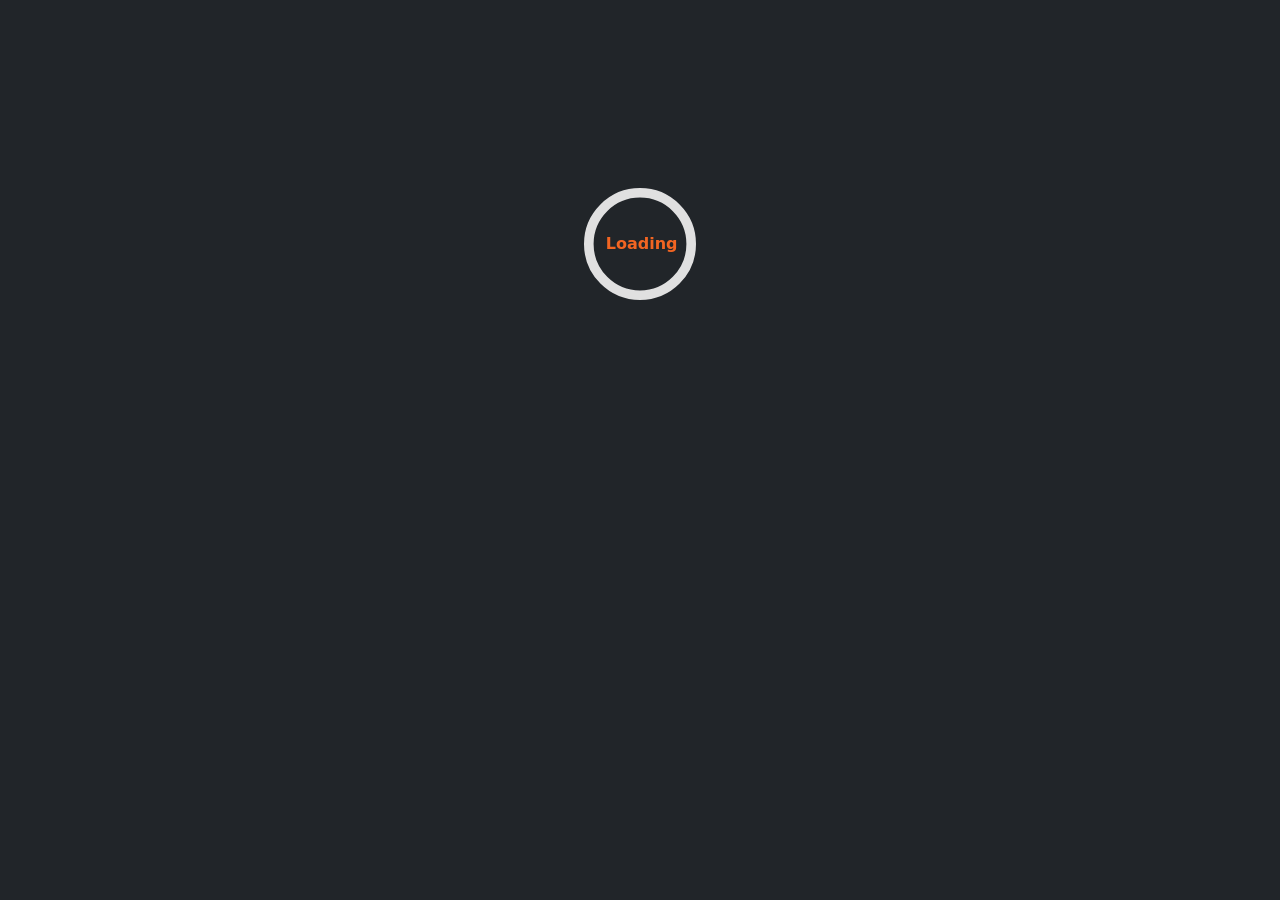
==== index.html @ 8a052824 "Add files via upload" ====
<!DOCTYPE html>
<html lang="en">

<head>
    <meta charset="utf-8" />
    <meta name="viewport" content="width=device-width, initial-scale=1.0" />
    <title>temp24DeveloperWASM</title>
    <base href="/" />
    <link href="https://cdn.jsdelivr.net/npm/bootstrap@5.3.8/dist/css/bootstrap.min.css" rel="stylesheet" integrity="sha384-sRIl4kxILFvY47J16cr9ZwB07vP4J8+LH7qKQnuqkuIAvNWLzeN8tE5YBujZqJLB" crossorigin="anonymous">
    <link rel="stylesheet" href="https://cdn.jsdelivr.net/npm/bootstrap-icons@1.13.1/font/bootstrap-icons.min.css">
    <link rel="stylesheet" href="css/app.css" />
    <link rel="stylesheet" href="css/style.css" />

    <!-- If you add any scoped CSS files, uncomment the following to load them
    <link href="temp24DeveloperWASM.styles.css" rel="stylesheet" /> -->
</head>

<body class="bg-dark">
    <div id="app">
        <svg class="loading-progress">
            <circle r="40%" cx="50%" cy="50%" />
            <circle r="40%" cx="50%" cy="50%" />
        </svg>
        <div class="loading-progress-text text-orange"></div>
    </div>

    <div id="blazor-error-ui">
        An unhandled error has occurred.
        <a href="" class="reload text-white">Reload</a>
        <a class="dismiss text-white text-decoration-none">🗙</a>
    </div>
    <script src="_framework/blazor.webassembly.js"></script>
    <script src="https://cdn.jsdelivr.net/npm/bootstrap@5.3.8/dist/js/bootstrap.bundle.min.js" integrity="sha384-FKyoEForCGlyvwx9Hj09JcYn3nv7wiPVlz7YYwJrWVcXK/BmnVDxM+D2scQbITxI" crossorigin="anonymous"></script>

</body>

</html>
---- css/app.css ----
.valid.modified:not([type=checkbox]) {
    outline: 1px solid #26b050;
}

.invalid {
    outline: 1px solid red;
}

.validation-message {
    color: red;
}

#blazor-error-ui {
    background: #f26522;
    bottom: 0;
    box-shadow: 0 -1px 2px rgba(0, 0, 0, 0.2);
    display: none;
    left: 0;
    padding: 0.6rem 1.25rem 0.7rem 1.25rem;
    position: fixed;
    width: 100%;
    z-index: 1000;
}

    #blazor-error-ui .dismiss {
        cursor: pointer;
        position: absolute;
        right: 0.75rem;
        top: 0.5rem;
    }

.blazor-error-boundary {
    background: url([data-uri]) no-repeat 1rem/1.8rem, #b32121;
    padding: 1rem 1rem 1rem 3.7rem;
    color: white;
}

    .blazor-error-boundary::after {
        content: "An error has occurred."
    }

.loading-progress {
    position: relative;
    display: block;
    width: 8rem;
    height: 8rem;
    margin: 20vh auto 1rem auto;
}

    .loading-progress circle {
        fill: none;
        stroke: #e0e0e0;
        stroke-width: 0.6rem;
        transform-origin: 50% 50%;
        transform: rotate(-90deg);
    }

        .loading-progress circle:last-child {
            stroke: #f26522;
            stroke-dasharray: calc(3.141 * var(--blazor-load-percentage, 0%) * 0.8), 500%;
            transition: stroke-dasharray 0.05s ease-in-out;
        }

.loading-progress-text {
    position: absolute;
    text-align: center;
    font-weight: bold;
    inset: calc(20vh + 3.25rem) 0 auto 0.2rem;
}

    .loading-progress-text:after {
        content: var(--blazor-load-percentage-text, "Loading");
    }

code {
    color: #c02d76;
}
---- css/style.css ----
*:root {
    --orange: #f26522;
}


body {
    /*    background-color: black;*/
}

.text-orange {
    color: var(--orange) !important;
}

.bg-orange {
    background-color: var(--orange) !important;
}

.border-orange {
    border-color: var(--orange) !important;
}

.aspect-1-1 {
    aspect-ratio: 1/1;
}

.fs-120 {
    font-size: 120pt;
}

.white-shadow {
    box-shadow: 0 0 4px rgb(255 255 255 / 0.25)
}
/*logo motion*/
.logo-motion {
/*    background-color:black;*/
/*    background-image: linear-gradient(90deg,transparent, black, black, black,transparent);*/
/*    background-image: linear-gradient(90deg,var(--orange), black, black, black,var(--orange));*/
    position: relative;
    height: 180px;
    overflow: hidden;
}

    .logo-motion .logo-box {
        width: 400px;
        height: 320px;
/*        background-color: black;*/
        position: absolute;
        left: calc(50% - 200px);
        top: -110px;
        overflow: hidden;
    }

        .logo-motion .logo-box .logo-line {
            width: 150px;
            height: 65px;
            border: 3px solid var(--orange);
            position: absolute;
            top: 156px;
            left: 85px;
            z-index: 0;
            opacity: 0;
            animation: opacity 1s 3s forwards;
        }
        /*arrow icon*/
        .logo-motion .logo-box .logo-line span {
            position:absolute;
            top:-7px;
            right:-17px;
            color:var(--orange);
            font-size:24pt;
        }

        .logo-motion .logo-box .temp {
            margin-top: 133px;
            margin-left: -100%;
            display: inline-block;
            background-color: white;
            border: 3px solid black;
            border-radius: 8px;
            padding: 2px 5px;
            font-size: 21pt;
            line-height: 24px;
            color: gray;
            font-family: Consolas;
            position: relative;
            z-index: 2;
            animation: temp 2s forwards;
        }

            .logo-motion .logo-box .temp::before {
                content: 'temp';
            }

            .logo-motion .logo-box .temp .t24 {
                display: inline-block;
                background-color: var(--orange);
                border-radius: 5px;
                padding: 5px;
                aspect-ratio: 10/9;
                color: white;
                margin-left: 5px;
                height: 100%;
                text-align: center;
                font-weight: bold;
                opacity: 0;
                animation: opacity 2s 1s forwards;
            }

                .logo-motion .logo-box .temp .t24::before {
                    content: '24';
                }

        .logo-motion .logo-box .developer {
            display: inline-block;
            background-color: rgb(36, 36, 36);
            margin-left: 100%;
            margin-top: 5px;
            line-height:50px;
            font-size: 30pt;
            color: white;
            font-family: Consolas;
            position: relative;
            z-index: 1;
            padding-left: 5px;
            animation: developer 2s 1s forwards;
        }

/*            .logo-motion .logo-box .developer::before {
                content: 'DEVELOPER';
            }*/

        .logo-motion .logo-box hr {
            position: relative;
            z-index: 3;
            border: 1px solid white;
            opacity: 1;
            width: 60%;
            margin: auto;
            margin-top: 100%;
            animation: hr 1s 2s forwards;
        }

        .logo-motion .logo-box .studio {
            display: block;
            text-align: center;
            color: white;
            font-family: Consolas;
            font-size: 12pt;
            margin-top: 4px;
            letter-spacing: 1.5px;
        }

            .logo-motion .logo-box .studio::before {
                content: '';
                animation: typing 3s 3s forwards;
            }


@keyframes temp {
    from {
        margin-left: -100%;
    }

    to {
        margin-left: 98px;
    }
}

@keyframes opacity {
    from {
        opacity: 0;
    }

    to {
        opacity: 1;
    }
}

@keyframes developer {
    from {
        margin-left: 100%;
    }

    to {
        margin-left: 107px;
    }
}

@keyframes hr {
    from {
        margin-top: 100%;
    }

    to {
        margin-top: 5px;
    }
}


@keyframes typing {
    0% {
        content: '';
    }

    5% {
        content: 'a';
    }

    10% {
        content: 'a p';
    }

    15% {
        content: 'a pe';
    }

    20% {
        content: 'a per';
    }

    25% {
        content: 'a pers';
    }

    30% {
        content: 'a perso';
    }

    35% {
        content: 'a person';
    }

    40% {
        content: 'a persona';
    }

    45% {
        content: 'a personal';
    }

    50% {
        content: 'a personal g';
    }

    55% {
        content: 'a personal ga';
    }

    60% {
        content: 'a personal gam';
    }

    65% {
        content: 'a personal game';
    }

    70% {
        content: 'a personal game s';
    }

    75% {
        content: 'a personal game st';
    }

    80% {
        content: 'a personal game stu';
    }

    85% {
        content: 'a personal game stud';
    }

    90% {
        content: 'a personal game studi';
    }

    95% {
        content: 'a personal game studio';
    }

    100% {
        content: 'a personal game studio';
    }
}
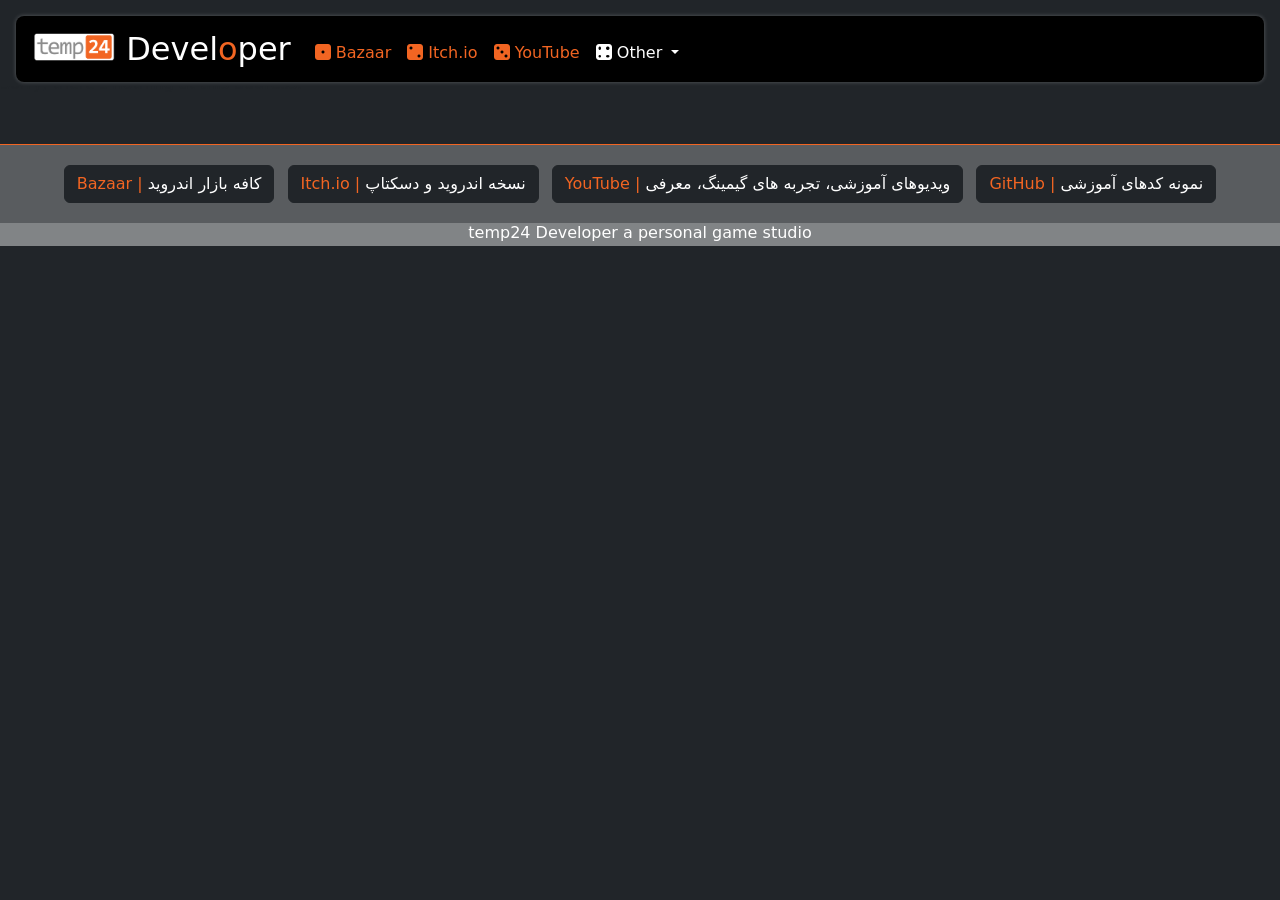
==== commit 6b3059b7: "Update index.html" ====
--- a/index.html
+++ b/index.html
@@ -4,7 +4,7 @@
 <head>
     <meta charset="utf-8" />
     <meta name="viewport" content="width=device-width, initial-scale=1.0" />
-    <title>temp24DeveloperWASM</title>
+    <title>temp24Developer | loading</title>
     <base href="/" />
     <link href="https://cdn.jsdelivr.net/npm/bootstrap@5.3.8/dist/css/bootstrap.min.css" rel="stylesheet" integrity="sha384-sRIl4kxILFvY47J16cr9ZwB07vP4J8+LH7qKQnuqkuIAvNWLzeN8tE5YBujZqJLB" crossorigin="anonymous">
     <link rel="stylesheet" href="https://cdn.jsdelivr.net/npm/bootstrap-icons@1.13.1/font/bootstrap-icons.min.css">
@@ -35,3 +35,4 @@
 </body>
 
 </html>
+
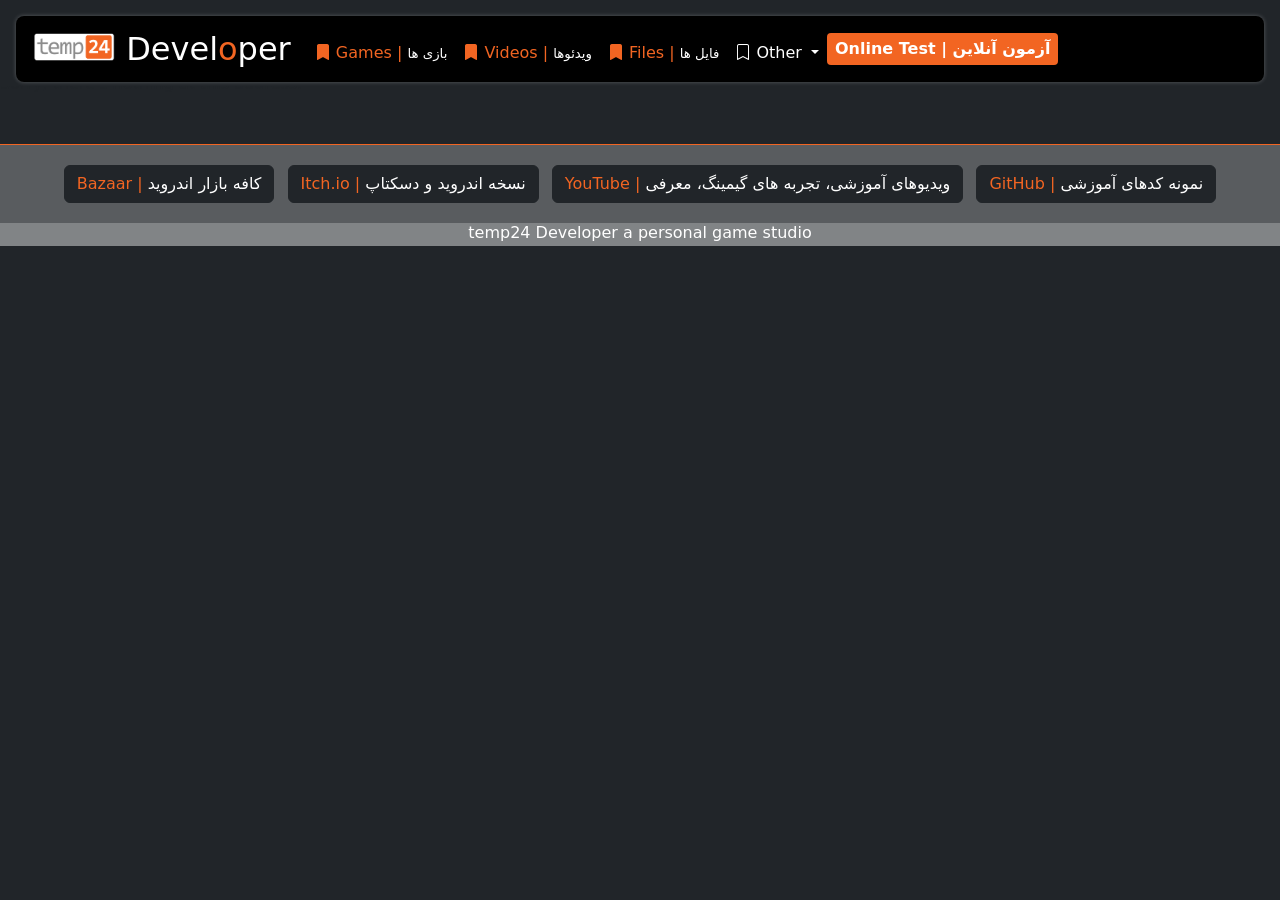
==== commit cec452c8: "version0.25" ====
--- a/index.html
+++ b/index.html
@@ -31,8 +31,12 @@
     </div>
     <script src="_framework/blazor.webassembly.js"></script>
     <script src="https://cdn.jsdelivr.net/npm/bootstrap@5.3.8/dist/js/bootstrap.bundle.min.js" integrity="sha384-FKyoEForCGlyvwx9Hj09JcYn3nv7wiPVlz7YYwJrWVcXK/BmnVDxM+D2scQbITxI" crossorigin="anonymous"></script>
-
+    <script>
+        window.ShowModal = function (selector) {
+            var modal = new bootstrap.Modal(document.querySelector(selector));
+            modal.show();
+        }
+    </script>
 </body>
 
 </html>
-
--- a/css/style.css
+++ b/css/style.css
@@ -22,14 +22,37 @@
 .aspect-1-1 {
     aspect-ratio: 1/1;
 }
-
+.aspect-4-3 {
+    aspect-ratio: 4/3;
+}
+ .aspect-3-4 {
+    aspect-ratio: 3/4;
+}
+ .aspect-9-16 {
+    aspect-ratio: 9/16;
+}
+
+.fs-100 {
+    font-size: 100pt;
+}
 .fs-120 {
     font-size: 120pt;
 }
-
+.fs-75 {
+    font-size: 75pt;
+}
+.fs-60 {
+    font-size: 60pt;
+}.fs-50 {
+    font-size: 50pt;
+}
+ .fs-10 {
+    font-size: 10pt;
+}
 .white-shadow {
     box-shadow: 0 0 4px rgb(255 255 255 / 0.25)
 }
+
 /*logo motion*/
 .logo-motion {
 /*    background-color:black;*/
@@ -282,3 +305,11 @@
         content: 'a personal game studio';
     }
 }
+
+
+@media screen and (max-width: 480px){
+    .title-bar{
+        aspect-ratio:unset;
+        background-color:red;
+    }
+}
